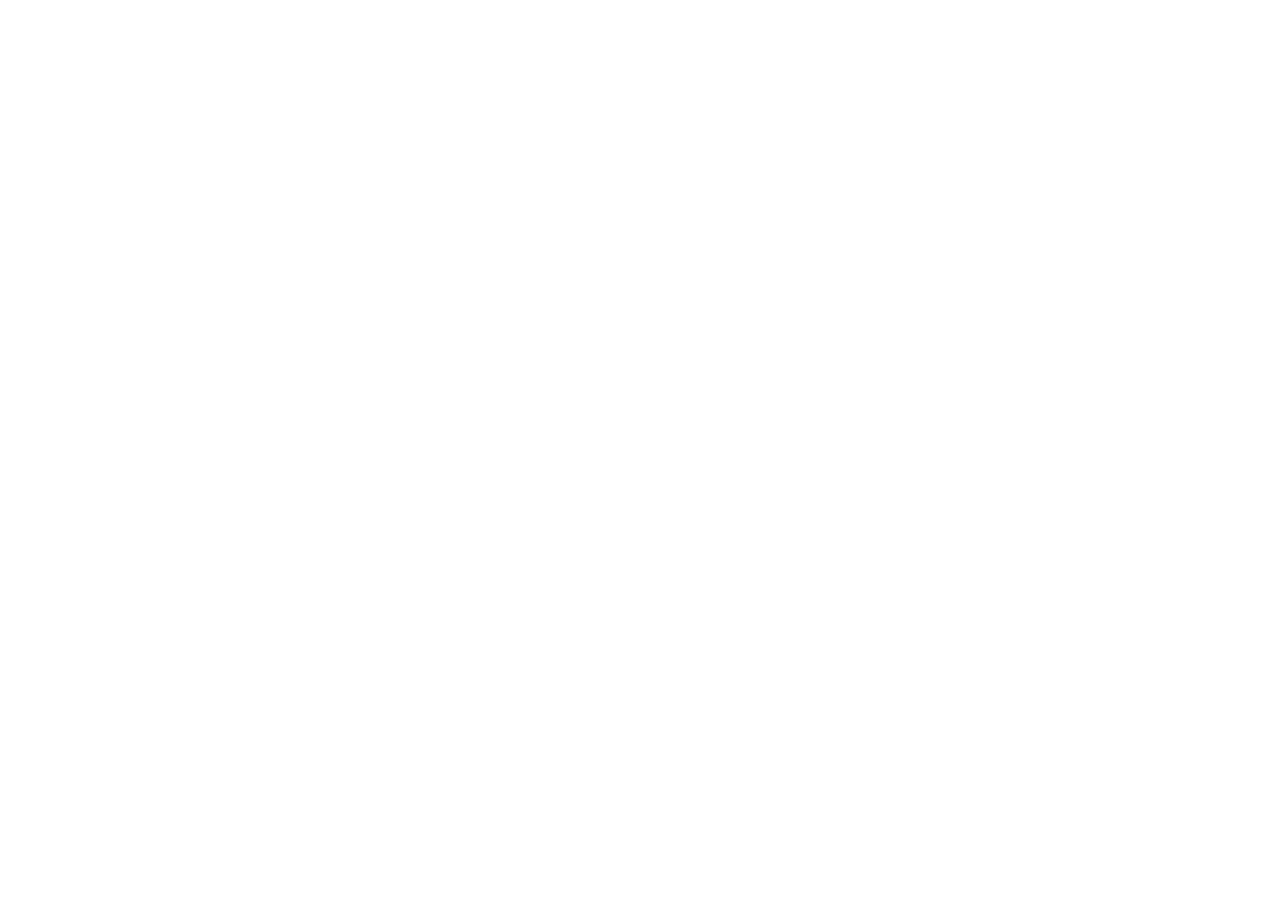
==== index.html @ f0c065d3 "dingen aangepast volgens instructies" ====
<!DOCTYPE html>
<html lang="en">
<head>
    <meta charset="UTF-8">
    <meta http-equiv="X-UA-Compatible" content="IE=edge">
    <meta name="viewport" content="width=device-width, initial-scale=1.0">
    <title>Document</title>
</head>
<body>
    
</body>
</html>
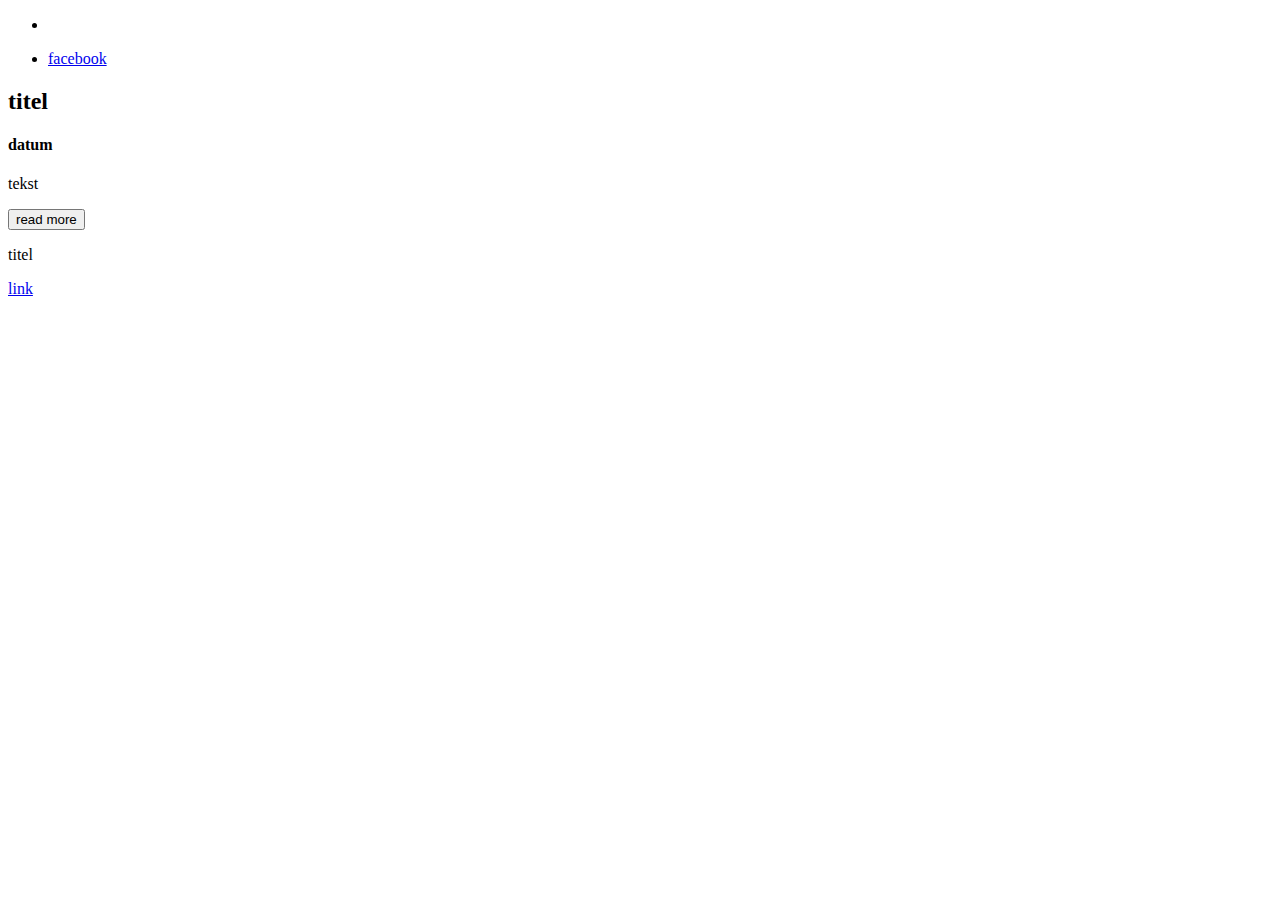
==== commit c532aa73: "basis html file" ====
--- a/index.html
+++ b/index.html
@@ -7,6 +7,42 @@
     <title>Document</title>
 </head>
 <body>
-    
+    <div class="wrapper">
+        <header>
+            <div class="logo">      </div>
+            <dnav   class="main-menu">   </div>
+            <ul>
+                <li class="menu-item"><a href="" ></a></li></li>
+            </ul>
+        </nav> 
+        <nav class="socials">
+            <ul>
+                <li class="socials-item"> <a href="###"> facebook </a></li>
+            </ul>
+        </nav>
+        </header>
+
+        <main>
+            <div class="recepten">
+                <div class="recept">
+                    <div class="description">
+                        <h2>titel</h2>
+                        <h4>datum</h4>
+                        <p>tekst</p>
+                        <button>read more</button>
+                    </div>
+                </div>
+                <div class="recept-items">
+                    <div class="recept-items">
+                        <div class="item">
+                            <p>titel</p>
+                            <a href="####">link</a>
+                            <img src=" ">
+                        </div>
+                    </div>
+                </div>
+            </div>
+        </main>
+    </div>
 </body>
 </html>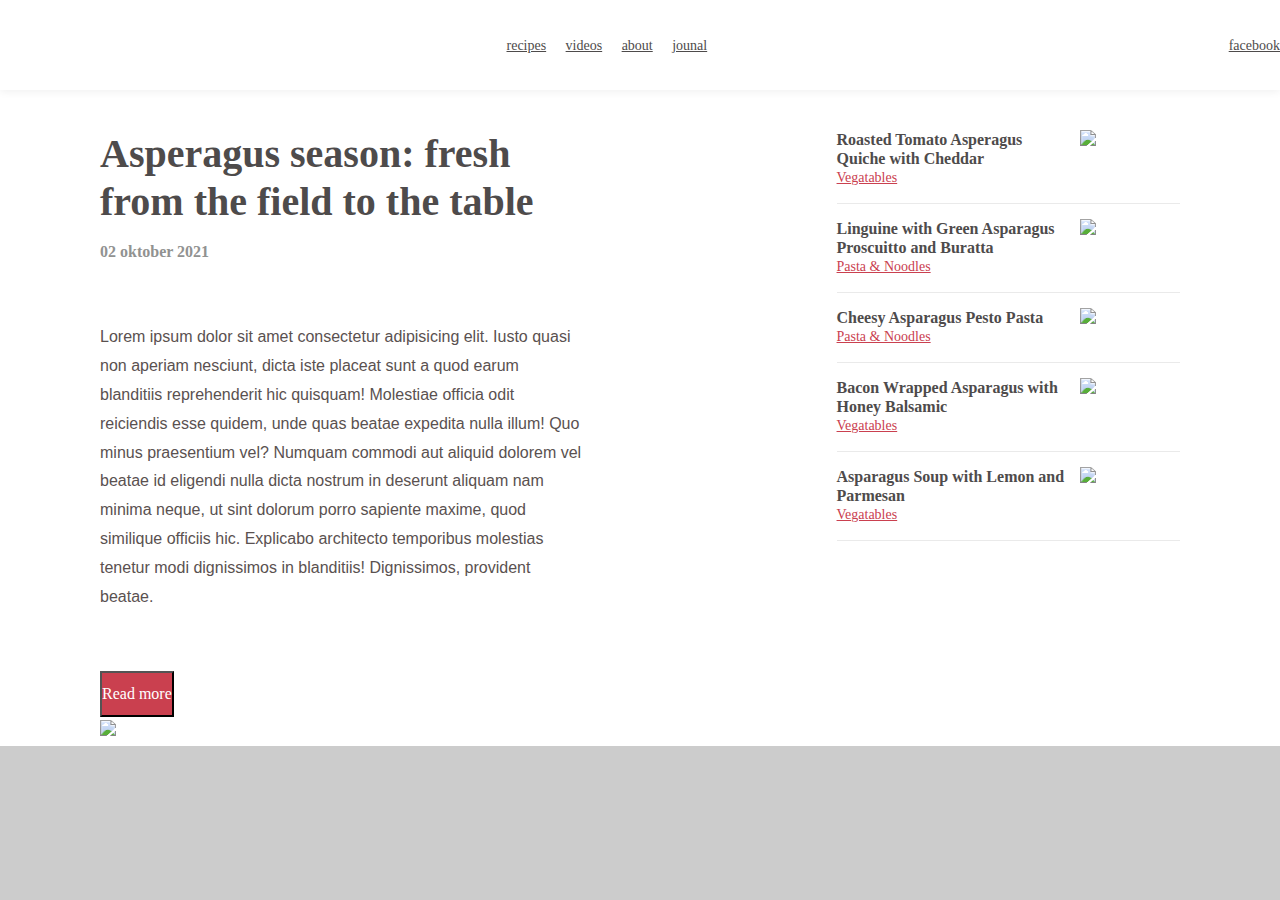
==== commit adb4c4c0: "opgave 11 af" ====
--- a/index.html
+++ b/index.html
@@ -5,18 +5,22 @@
     <meta http-equiv="X-UA-Compatible" content="IE=edge">
     <meta name="viewport" content="width=device-width, initial-scale=1.0">
     <title>Document</title>
+    <link rel="stylesheet" href="css/styles.css">
 </head>
 <body>
     <div class="wrapper">
         <header>
-            <div class="logo">      </div>
-            <dnav   class="main-menu">   </div>
-            <ul>
-                <li class="menu-item"><a href="" ></a></li></li>
+            <div class="logo"><img src=""></div>
+            <nav>
+            <ul class="main-menu">
+                <li class="menu-item"><a href="" >recipes</a></li></li>
+                <li class="menu-item"><a href="" >videos</a></li></li>
+                <li class="menu-item"><a href="" >about</a></li></li>
+                <li class="menu-item"><a href="" >jounal</a></li></li>
             </ul>
         </nav> 
-        <nav class="socials">
-            <ul>
+        <nav>
+            <ul class="socials">
                 <li class="socials-item"> <a href="###"> facebook </a></li>
             </ul>
         </nav>
@@ -25,19 +29,51 @@
         <main>
             <div class="recepten">
                 <div class="recept">
-                    <div class="description">
-                        <h2>titel</h2>
-                        <h4>datum</h4>
-                        <p>tekst</p>
-                        <button>read more</button>
-                    </div>
+                     <div class="description">
+                         <h2>Asperagus season: fresh from the field to the table</h2>
+                         <h4>02 oktober 2021</h4>
+                         <p>Lorem ipsum dolor sit amet consectetur adipisicing elit. Iusto quasi non aperiam nesciunt, dicta iste placeat sunt a quod earum blanditiis reprehenderit hic quisquam! Molestiae officia odit reiciendis esse quidem, unde quas beatae expedita nulla illum! Quo minus praesentium vel? Numquam commodi aut aliquid dolorem vel beatae id eligendi nulla dicta nostrum in deserunt aliquam nam minima neque, ut sint dolorum porro sapiente maxime, quod similique officiis hic. Explicabo architecto temporibus molestias tenetur modi dignissimos in blanditiis! Dignissimos, provident beatae.</p>
+                         <button>Read more</button>
+                     </div>
+                     <div class="recept-image">
+                         <img src="images/aspergers.png">
+                     </div>
                 </div>
                 <div class="recept-items">
-                    <div class="recept-items">
-                        <div class="item">
-                            <p>titel</p>
-                            <a href="####">link</a>
-                            <img src=" ">
+                    <div class="item">
+                         <div class="item-text">
+                             <h3>Roasted Tomato Asperagus Quiche with Cheddar</h3>
+                             <a href="#">Vegatables</a>
+                         </div>  
+                         <img src="images/item-1.png">  
+                     </div>  
+                     <div class="item">
+                         <div class="item-text">
+                             <h3>Linguine with Green Asparagus Proscuitto and Buratta</h3>
+                             <a href="#">Pasta & Noodles</a>
+                         </div>  
+                         <img src="images/item-2.png">  
+                     </div> 
+                     <div class="item">
+                         <div class="item-text">
+                             <h3>Cheesy Asparagus Pesto Pasta</h3>
+                             <a href="#">Pasta & Noodles</a>
+                         </div>  
+                         <img src="images/item-3.png">  
+                     </div> 
+                     <div class="item">
+                         <div class="item-text">
+                             <h3>Bacon Wrapped Asparagus with Honey Balsamic</h3>
+                             <a href="#">Vegatables</a>
+                         </div>  
+                         <img src="images/item-4.png">  
+                     </div> 
+                     <div class="item">
+                         <div class="item-text">
+                             <h3>Asparagus Soup with Lemon and Parmesan</h3>
+                             <a href="#">Vegatables</a>
+                         </div>  
+                         <img src="images/item-5.png">
                         </div>
                     </div>
                 </div>
--- a/css/styles.css
+++ b/css/styles.css
@@ -0,0 +1,158 @@
+*{
+    margin:0;
+    padding:0;
+    font-size: 16px;
+}
+
+
+html{
+    font-family: 'source Sans Pro', sans-serif;
+    font-size: 16px;
+    color: #5a5150;
+    line-height: 1.8;
+}
+
+body{
+    background-color: #cccccc;
+}
+
+.wrapper{
+    background-color:white;
+    margin:0 auto;
+    max-width: 1795px;
+
+}
+
+header{
+    height: 90px;
+    display:flex;
+    flex-direction:row;
+    justify-content:space-between;
+    align-items: center;
+    box-shadow: 0 2px 8px rgb(0 0 0 / 6%);
+    padding:0 40 px;
+    margin-bottom: 40px;
+}
+
+
+
+ul.main-menu{
+    list-style: none;
+    color: #4e4b4b
+}
+
+ul.socials{
+    list-style: none;
+    color: #4e4b4b
+}
+
+li.menu-item a{
+    color: #4e4b4b;
+}
+li.menu-item{
+    display: inline-block;
+    padding-right: 15px;
+}
+
+li.menu-item a:hover{
+    color: #ca404f;
+}
+
+li.socials-item a{
+    color: #4e4b4b;
+}
+li.socials-item a:hover{
+    color: #ca404f;
+}
+
+main{
+    padding: 0 100px 0 100px;
+}
+
+.recepten{
+    width:100%;
+    display:flex;
+    flex-direction: row;
+}
+
+.description{
+    width: 485px;
+    margin-right: 70px;
+}
+
+.description h4{
+    margin-top: 15px;
+}
+
+.description p{
+    margin: 60px 0
+}
+
+.recept-image img{
+    width: 485px;
+}
+
+.recept{
+    width: 1040px;
+}
+
+.recept-items{
+    width: 485px;
+}
+
+.recept-items .item{
+    display: grid;
+    grid-template-columns: auto 100px;
+    padding-bottom: 15px;
+    border-bottom: 1px solid #eaeaea;
+    margin-bottom: 15px;
+}
+
+.recept-items .item:hover{
+    background-color: #eaeaea;
+    padding-left: 10px;
+}
+
+h2{
+    font-family: 'karla', sans-serrif;
+    font-size: 40px;
+    color: #4e4b4b;
+    line-height: 1.2;
+}
+
+h3{
+    font-family: 'karla', sans-serrif;
+    font-size: 16px;
+    color: #4e4b4b;
+    line-height: 1.2;
+}
+
+h4{
+    font-family: 'karla', sans-serrif;
+    font-size: 16px;
+    color: #919291;
+    line-height: 1.4;
+}
+
+a{
+    font-family: 'karla', sans-serrif;
+    font-size: 14px;
+    color: #ca404f;
+    line-height: 1.4;
+}
+
+button{
+    font-family: 'karla', sans-serrif;
+    font-size: 16px;
+    color: white;
+    line-height: 42px;
+    background-color: #ca404f;
+}
+
+
+.item-text {
+    display: flex;
+    flex-direction: column;
+    justify-content: center;
+    margin-right: 10px;
+}
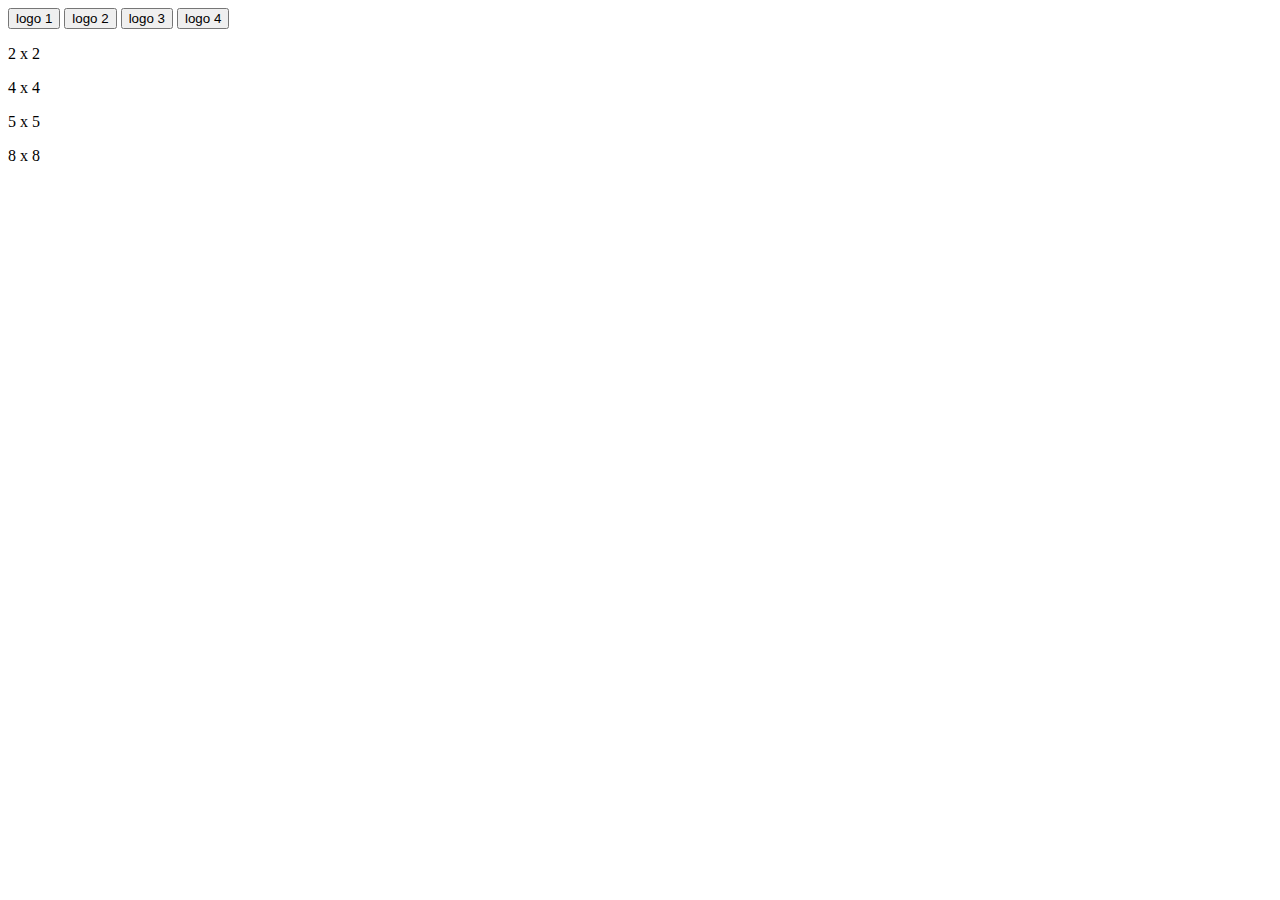
==== commit 2b26ec17: "innerHTML opgave af" ====
--- a/index.html
+++ b/index.html
@@ -1,84 +1,31 @@
-<!DOCTYPE html>
-<html lang="en">
-<head>
-    <meta charset="UTF-8">
-    <meta http-equiv="X-UA-Compatible" content="IE=edge">
-    <meta name="viewport" content="width=device-width, initial-scale=1.0">
-    <title>Document</title>
-    <link rel="stylesheet" href="css/styles.css">
-</head>
-<body>
-    <div class="wrapper">
-        <header>
-            <div class="logo"><img src=""></div>
-            <nav>
-            <ul class="main-menu">
-                <li class="menu-item"><a href="" >recipes</a></li></li>
-                <li class="menu-item"><a href="" >videos</a></li></li>
-                <li class="menu-item"><a href="" >about</a></li></li>
-                <li class="menu-item"><a href="" >jounal</a></li></li>
-            </ul>
-        </nav> 
-        <nav>
-            <ul class="socials">
-                <li class="socials-item"> <a href="###"> facebook </a></li>
-            </ul>
-        </nav>
-        </header>
-
-        <main>
-            <div class="recepten">
-                <div class="recept">
-                     <div class="description">
-                         <h2>Asperagus season: fresh from the field to the table</h2>
-                         <h4>02 oktober 2021</h4>
-                         <p>Lorem ipsum dolor sit amet consectetur adipisicing elit. Iusto quasi non aperiam nesciunt, dicta iste placeat sunt a quod earum blanditiis reprehenderit hic quisquam! Molestiae officia odit reiciendis esse quidem, unde quas beatae expedita nulla illum! Quo minus praesentium vel? Numquam commodi aut aliquid dolorem vel beatae id eligendi nulla dicta nostrum in deserunt aliquam nam minima neque, ut sint dolorum porro sapiente maxime, quod similique officiis hic. Explicabo architecto temporibus molestias tenetur modi dignissimos in blanditiis! Dignissimos, provident beatae.</p>
-                         <button>Read more</button>
-                     </div>
-                     <div class="recept-image">
-                         <img src="images/aspergers.png">
-                     </div>
-                </div>
-                <div class="recept-items">
-                    <div class="item">
-                         <div class="item-text">
-                             <h3>Roasted Tomato Asperagus Quiche with Cheddar</h3>
-                             <a href="#">Vegatables</a>
-                         </div>  
-                         <img src="images/item-1.png">  
-                     </div>  
-                     <div class="item">
-                         <div class="item-text">
-                             <h3>Linguine with Green Asparagus Proscuitto and Buratta</h3>
-                             <a href="#">Pasta & Noodles</a>
-                         </div>  
-                         <img src="images/item-2.png">  
-                     </div> 
-                     <div class="item">
-                         <div class="item-text">
-                             <h3>Cheesy Asparagus Pesto Pasta</h3>
-                             <a href="#">Pasta & Noodles</a>
-                         </div>  
-                         <img src="images/item-3.png">  
-                     </div> 
-                     <div class="item">
-                         <div class="item-text">
-                             <h3>Bacon Wrapped Asparagus with Honey Balsamic</h3>
-                             <a href="#">Vegatables</a>
-                         </div>  
-                         <img src="images/item-4.png">  
-                     </div> 
-                     <div class="item">
-                         <div class="item-text">
-                             <h3>Asparagus Soup with Lemon and Parmesan</h3>
-                             <a href="#">Vegatables</a>
-                         </div>  
-                         <img src="images/item-5.png">
-                        </div>
-                    </div>
-                </div>
-            </div>
-        </main>
-    </div>
-</body>
+<!DOCTYPE html>
+<html lang="en">
+<head>
+    <meta charset="UTF-8">
+    <meta http-equiv="X-UA-Compatible" content="IE=edge">
+    <meta name="viewport" content="width=device-width, initial-scale=1.0">
+    <title>Document</title>
+    <script src="javascript/functions.js" defer></script>
+</head>
+<body>
+    <div>
+        <div>
+            <button onclick="getElementById('logo_1').innerHTML =  4">logo 1</button>
+            <button onclick="getElementById('logo_2').innerHTML =  2">logo 2</button>
+            <button onclick="document.querySelector('.logo_3').innerHTML = 25 ">logo 3</button>
+            <button onclick="document.querySelector('.logo_4').innerHTML =  64 ">logo 4</button>
+        </div>
+        <div> 
+            <p id="logo_1" > 2 x 2</p>
+            <p id="logo_2" > 4 x 4</p>
+            <p class="logo_3" > 5 x 5</p>
+            <p class="logo_4" > 8 x 8</p>
+        </div>
+    </div>
+</body>
+
+
+
+
+
 </html>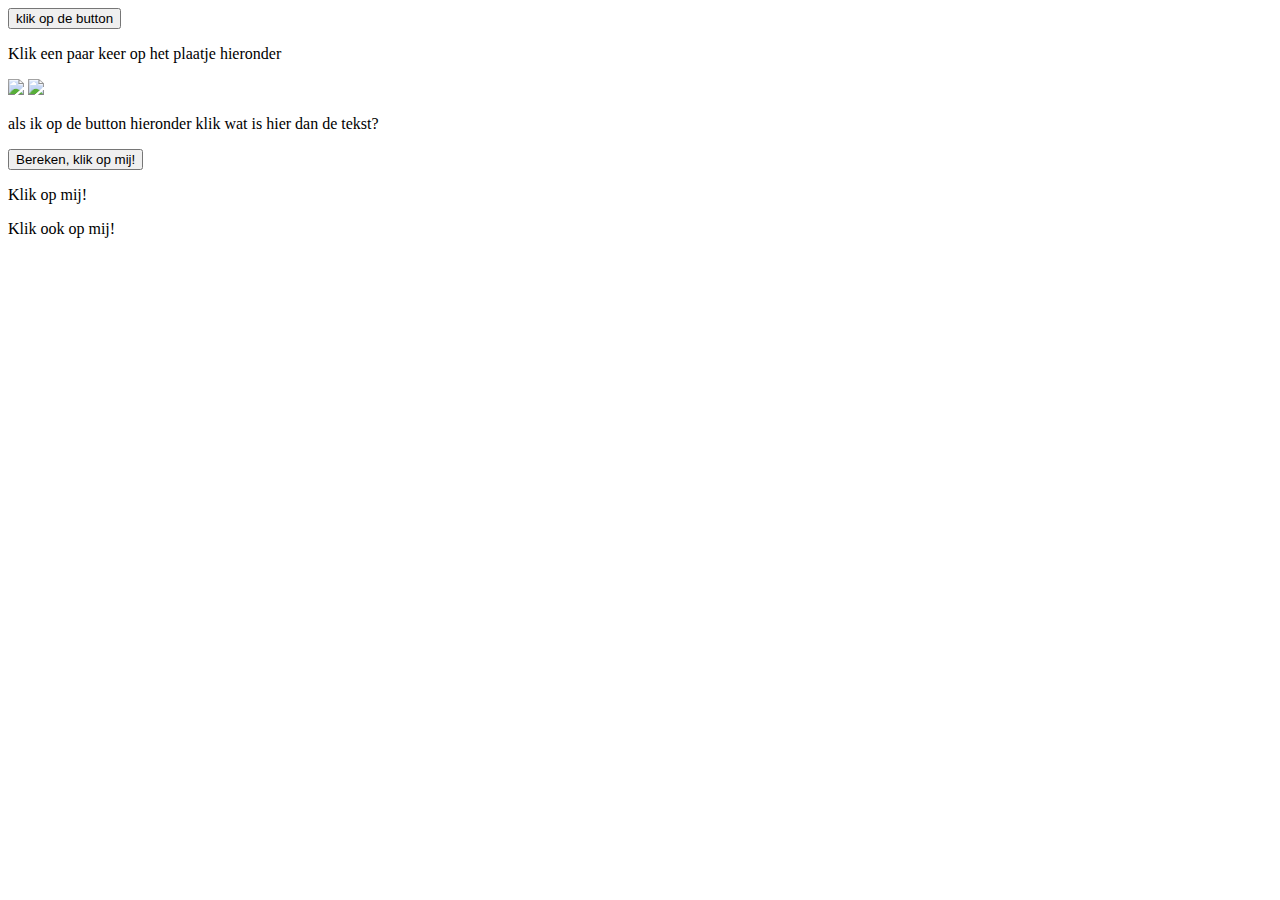
==== commit 76e052a5: "opgave 13 af" ====
--- a/index.html
+++ b/index.html
@@ -5,27 +5,46 @@
     <meta http-equiv="X-UA-Compatible" content="IE=edge">
     <meta name="viewport" content="width=device-width, initial-scale=1.0">
     <title>Document</title>
-    <script src="javascript/functions.js" defer></script>
+    <!--hier een link naar de stylesheet, style.css-->
+    <link rel="stylesheet" href="css/style.css">
+    <!--hier een link naar script.js -->
+    <script src="js/script.js" defer></script>
+    <!-- waarom gebruiken we hier het attribute defer? als je defer gebruikt krijg je betere preformance en vind de browser je script eerder vul je antwoord in op de lijn--->
 </head>
 <body>
+
     <div>
-        <div>
-            <button onclick="getElementById('logo_1').innerHTML =  4">logo 1</button>
-            <button onclick="getElementById('logo_2').innerHTML =  2">logo 2</button>
-            <button onclick="document.querySelector('.logo_3').innerHTML = 25 ">logo 3</button>
-            <button onclick="document.querySelector('.logo_4').innerHTML =  64 ">logo 4</button>
-        </div>
-        <div> 
-            <p id="logo_1" > 2 x 2</p>
-            <p id="logo_2" > 4 x 4</p>
-            <p class="logo_3" > 5 x 5</p>
-            <p class="logo_4" > 8 x 8</p>
-        </div>
+        <button onclick="getName('vul je naam in hier, echt doen!');">klik op de button</button> 
+        <!-- vul eens je eigen naam in waar nu staat: vul je naam in hier, echt doen!, wat gebeurd er dan? niks, ik heb nergens om mijn naam in te vullen vul je antwoord in op de lijn -->
     </div>
+
+    <div>
+        <p>Klik een paar keer op het plaatje hieronder</p>
+        <img id="hide" onclick="hideMe();" src="images/item-1.png">
+        <!-- Welke functie wordt hierboven aangeroepen? onclick en dan word het plaatje vervangen door een andere vul je antwoord in op de lijn en bekijk in script.js wat er gebeurd en vul daar ook een antwoord in-->
+        <img id="show" onclick="show();" src="images/item-2.png">
+        <!-- Welke functie wordt hierboven aangeroepen? onclick en dan word het plaatje vervangen door een andere  vul je antwoord in op de lijn en bekijk in script.js wat er gebeurd en vul daar ook een antwoord in-->
+    </div>
+
+    <div>
+        <p class="som">als ik op de button hieronder klik wat is hier dan de tekst?</p>
+        <!-- wat wordt de content van de p hierboven als ik op de button hieronder klik? de tekst veranderd in 8 vul je antwoord in op de lijn-->
+        <button onclick="rekenen(5);">Bereken, klik op mij!</button>
+        <!-- Welke functie wordt hierboven aangeroepen? onclick, op de onclick veranderd de <p> vul je antwoord in op de lijn en bekijk in script.js wat er gebeurd en vul daar ook een antwoord in-->
+        <!-- wat gebeurd er als je het getal 5 hierboven in een ander getal verandert, probeer dat eens  (refresh wel even je pagina). __________________ vul je antwoord in op de lijn -->
+    </div>
+
+    <div>
+        <p onclick="this.style.color='aqua';">Klik op mij!</p> 
+        <!-- wordt hier een functie aangeroepen? ja vul ja of nee op de lijn in-->
+        <!-- wat gebeurd er met de tekst in het element p? de css veranderd, naar de kleur aqua vul je antwoord in op de lijn -->
+    </div>
+
+    <div>
+        <p onclick="setColor(this, 'orange', '30;px');">Klik ook op mij!</p> 
+        <!-- wordt hier een functie aangeroepen? ja vul ja of nee op de lijn in-->
+        <!-- wat gebeurd er als ik px vergeet bij 30px (probeer het eens) dan blijft het dezelfde grootte vul je antwoord in op de lijn -->
+    </div>
+    
 </body>
-
-
-
-
-
 </html>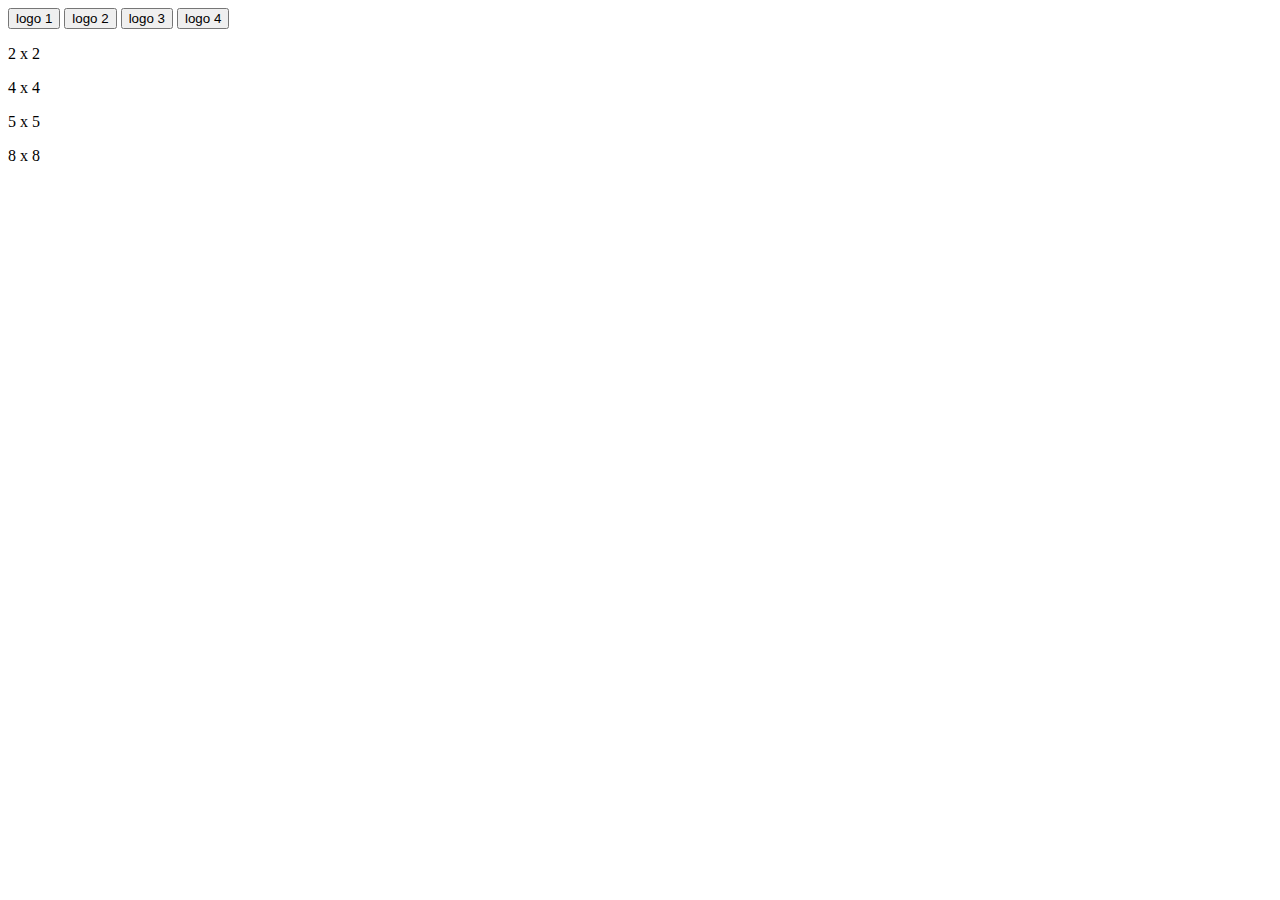
==== commit 176c0dce: "INNERhtml opgave af" ====
--- a/index.html
+++ b/index.html
@@ -5,46 +5,27 @@
     <meta http-equiv="X-UA-Compatible" content="IE=edge">
     <meta name="viewport" content="width=device-width, initial-scale=1.0">
     <title>Document</title>
-    <!--hier een link naar de stylesheet, style.css-->
-    <link rel="stylesheet" href="css/style.css">
-    <!--hier een link naar script.js -->
-    <script src="js/script.js" defer></script>
-    <!-- waarom gebruiken we hier het attribute defer? als je defer gebruikt krijg je betere preformance en vind de browser je script eerder vul je antwoord in op de lijn--->
+    <script src="javascript/functions.js" defer></script>
 </head>
 <body>
+    <div>
+        <div>
+            <button onclick="getElementById('logo_1').innerHTML =  4">logo 1</button>
+            <button onclick="getElementById('logo_2').innerHTML =  2">logo 2</button>
+            <button onclick="document.querySelector('.logo_3').innerHTML = 25 ">logo 3</button>
+            <button onclick="document.querySelector('.logo_4').innerHTML =  64 ">logo 4</button>
+        </div>
+        <div> 
+            <p id="logo_1" > 2 x 2</p>
+            <p id="logo_2" > 4 x 4</p>
+            <p class="logo_3" > 5 x 5</p>
+            <p class="logo_4" > 8 x 8</p>
+        </div>
+    </div>
+</body>
 
-    <div>
-        <button onclick="getName('vul je naam in hier, echt doen!');">klik op de button</button> 
-        <!-- vul eens je eigen naam in waar nu staat: vul je naam in hier, echt doen!, wat gebeurd er dan? niks, ik heb nergens om mijn naam in te vullen vul je antwoord in op de lijn -->
-    </div>
 
-    <div>
-        <p>Klik een paar keer op het plaatje hieronder</p>
-        <img id="hide" onclick="hideMe();" src="images/item-1.png">
-        <!-- Welke functie wordt hierboven aangeroepen? onclick en dan word het plaatje vervangen door een andere vul je antwoord in op de lijn en bekijk in script.js wat er gebeurd en vul daar ook een antwoord in-->
-        <img id="show" onclick="show();" src="images/item-2.png">
-        <!-- Welke functie wordt hierboven aangeroepen? onclick en dan word het plaatje vervangen door een andere  vul je antwoord in op de lijn en bekijk in script.js wat er gebeurd en vul daar ook een antwoord in-->
-    </div>
 
-    <div>
-        <p class="som">als ik op de button hieronder klik wat is hier dan de tekst?</p>
-        <!-- wat wordt de content van de p hierboven als ik op de button hieronder klik? de tekst veranderd in 8 vul je antwoord in op de lijn-->
-        <button onclick="rekenen(5);">Bereken, klik op mij!</button>
-        <!-- Welke functie wordt hierboven aangeroepen? onclick, op de onclick veranderd de <p> vul je antwoord in op de lijn en bekijk in script.js wat er gebeurd en vul daar ook een antwoord in-->
-        <!-- wat gebeurd er als je het getal 5 hierboven in een ander getal verandert, probeer dat eens  (refresh wel even je pagina). __________________ vul je antwoord in op de lijn -->
-    </div>
 
-    <div>
-        <p onclick="this.style.color='aqua';">Klik op mij!</p> 
-        <!-- wordt hier een functie aangeroepen? ja vul ja of nee op de lijn in-->
-        <!-- wat gebeurd er met de tekst in het element p? de css veranderd, naar de kleur aqua vul je antwoord in op de lijn -->
-    </div>
 
-    <div>
-        <p onclick="setColor(this, 'orange', '30;px');">Klik ook op mij!</p> 
-        <!-- wordt hier een functie aangeroepen? ja vul ja of nee op de lijn in-->
-        <!-- wat gebeurd er als ik px vergeet bij 30px (probeer het eens) dan blijft het dezelfde grootte vul je antwoord in op de lijn -->
-    </div>
-    
-</body>
 </html>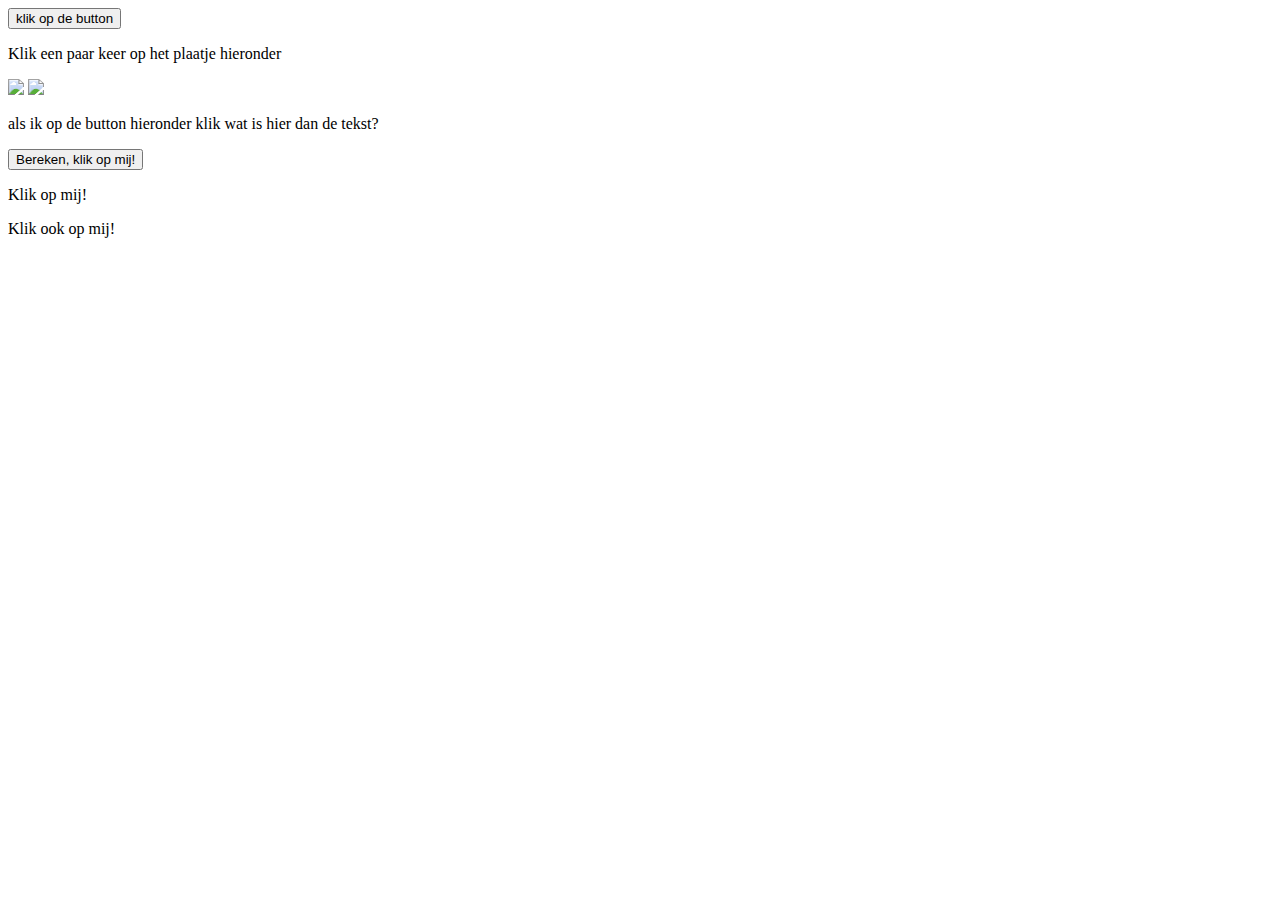
==== commit 648a562c: "javascript opgaven en html opgaven 13 af" ====
--- a/index.html
+++ b/index.html
@@ -5,27 +5,46 @@
     <meta http-equiv="X-UA-Compatible" content="IE=edge">
     <meta name="viewport" content="width=device-width, initial-scale=1.0">
     <title>Document</title>
-    <script src="javascript/functions.js" defer></script>
+    <!--hier een link naar de stylesheet, style.css-->
+    <link rel="stylesheet" href="css/style.css">
+    <!--hier een link naar script.js -->
+    <script src="js/script.js" defer></script>
+    <!-- waarom gebruiken we hier het attribute defer? als je defer gebruikt krijg je betere preformance en vind de browser je script eerder vul je antwoord in op de lijn--->
 </head>
 <body>
+
     <div>
-        <div>
-            <button onclick="getElementById('logo_1').innerHTML =  4">logo 1</button>
-            <button onclick="getElementById('logo_2').innerHTML =  2">logo 2</button>
-            <button onclick="document.querySelector('.logo_3').innerHTML = 25 ">logo 3</button>
-            <button onclick="document.querySelector('.logo_4').innerHTML =  64 ">logo 4</button>
-        </div>
-        <div> 
-            <p id="logo_1" > 2 x 2</p>
-            <p id="logo_2" > 4 x 4</p>
-            <p class="logo_3" > 5 x 5</p>
-            <p class="logo_4" > 8 x 8</p>
-        </div>
+        <button onclick="getName('vul je naam in hier, echt doen!');">klik op de button</button> 
+        <!-- vul eens je eigen naam in waar nu staat: vul je naam in hier, echt doen!, wat gebeurd er dan? dan komt mijn naam in de popup te staan vul je antwoord in op de lijn -->
     </div>
+
+    <div>
+        <p>Klik een paar keer op het plaatje hieronder</p>
+        <img id="hide" onclick="hideMe();" src="images/item-1.png">
+        <!-- Welke functie wordt hierboven aangeroepen? onclick en dan word het plaatje vervangen door een andere vul je antwoord in op de lijn en bekijk in script.js wat er gebeurd en vul daar ook een antwoord in-->
+        <img id="show" onclick="show();" src="images/item-2.png">
+        <!-- Welke functie wordt hierboven aangeroepen? onclick en dan word het plaatje vervangen door een andere  vul je antwoord in op de lijn en bekijk in script.js wat er gebeurd en vul daar ook een antwoord in-->
+    </div>
+
+    <div>
+        <p class="som">als ik op de button hieronder klik wat is hier dan de tekst?</p>
+        <!-- wat wordt de content van de p hierboven als ik op de button hieronder klik? de tekst veranderd in 8 vul je antwoord in op de lijn-->
+        <button onclick="rekenen(5);">Bereken, klik op mij!</button>
+        <!-- Welke functie wordt hierboven aangeroepen? onclick, op de onclick veranderd de <p> vul je antwoord in op de lijn en bekijk in script.js wat er gebeurd en vul daar ook een antwoord in-->
+        <!-- wat gebeurd er als je het getal 5 hierboven in een ander getal verandert, probeer dat eens  (refresh wel even je pagina). __________________ vul je antwoord in op de lijn -->
+    </div>
+
+    <div>
+        <p onclick="this.style.color='aqua';">Klik op mij!</p> 
+        <!-- wordt hier een functie aangeroepen? ja vul ja of nee op de lijn in-->
+        <!-- wat gebeurd er met de tekst in het element p? de css veranderd, naar de kleur aqua vul je antwoord in op de lijn -->
+    </div>
+
+    <div>
+        <p onclick="setColor(this, 'orange', '30;px');">Klik ook op mij!</p> 
+        <!-- wordt hier een functie aangeroepen? ja vul ja of nee op de lijn in-->
+        <!-- wat gebeurd er als ik px vergeet bij 30px (probeer het eens) dan blijft het dezelfde grootte vul je antwoord in op de lijn -->
+    </div>
+    
 </body>
-
-
-
-
-
 </html>